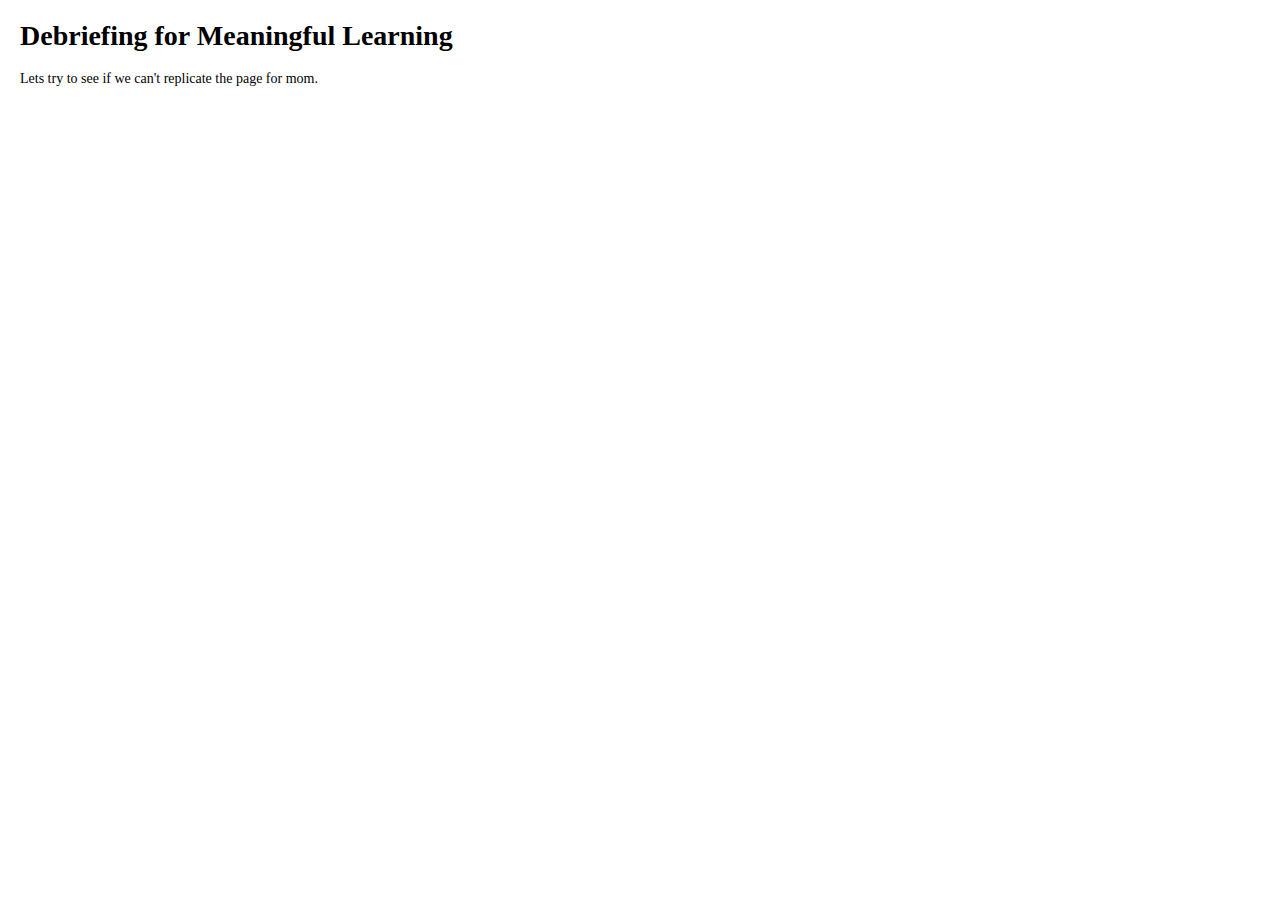
==== index.html @ 8db07a2d "Update index.html" ====
<!DOCTYPE html>
<html>

<head>
  <link rel="stylesheet" href="styles.css">
</head>

<body>
  <h1> Debriefing for Meaningful Learning </h1>

  Lets try to see if we can't replicate the page for mom.
</body>
</html>
---- styles.css ----
.title {
  color: #a6917e;
  font-size: 18px;
}

body {
  background-color: #ffffff;
  margin-left:20px;
  margin-right:20px;
  margin-top:20px;
  margin-bottom:10px;
  font-size: 14px;
}

.img {
 color: #ffffff; 
}
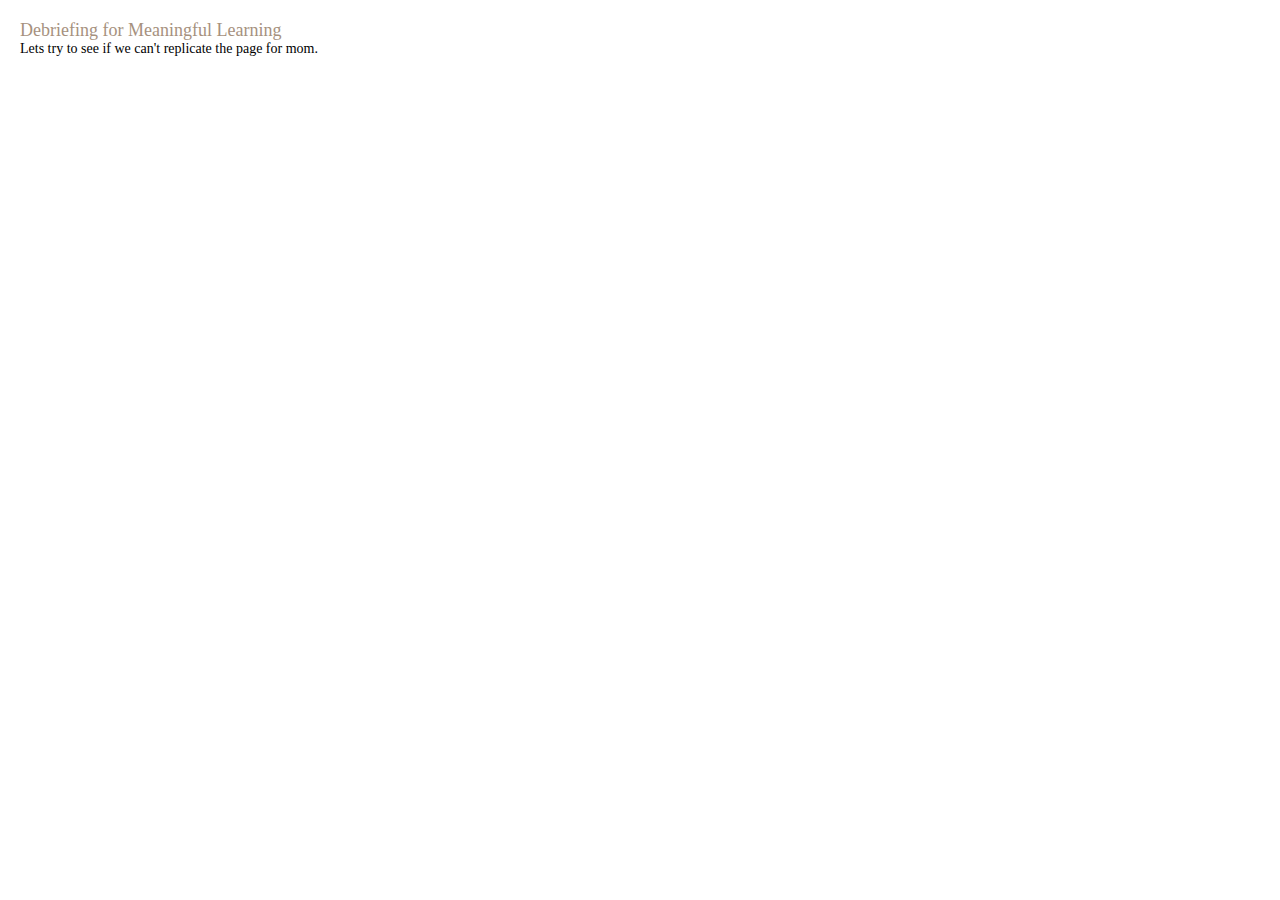
==== commit b05adacc: "Update index.html" ====
--- a/index.html
+++ b/index.html
@@ -6,7 +6,7 @@
 </head>
 
 <body>
-  <h1> Debriefing for Meaningful Learning </h1>
+  <div class="title"> Debriefing for Meaningful Learning </div>
 
   Lets try to see if we can't replicate the page for mom.
 </body>
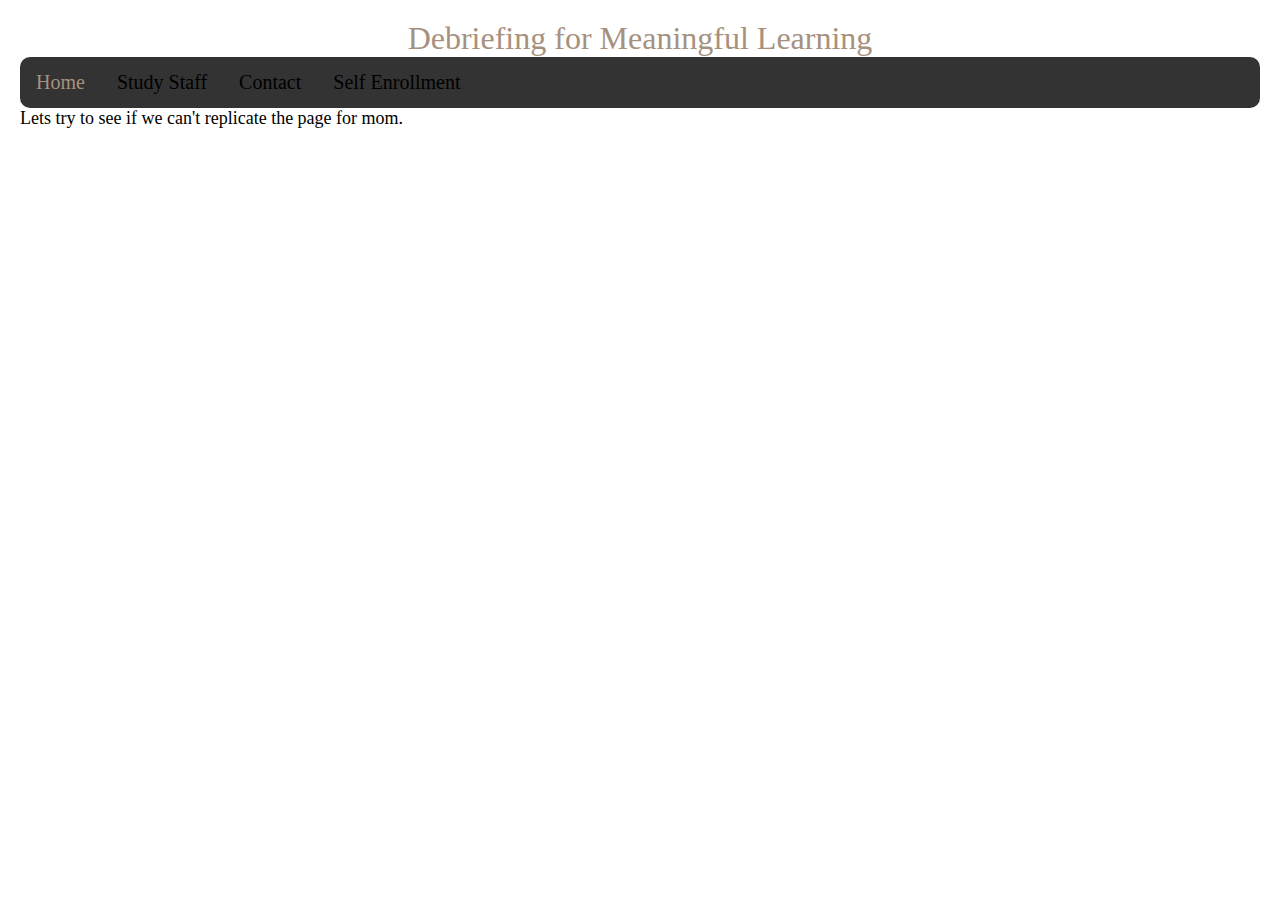
==== commit 30c151e0: "Top nav" ====
--- a/index.html
+++ b/index.html
@@ -7,6 +7,12 @@
 
 <body>
   <div class="title"> Debriefing for Meaningful Learning </div>
+  <div class="topnav">
+    <a class="active" href="/">  Home</a>
+    <a href="/study_staff">  Study Staff</a>
+    <a href="/contact">  Contact</a>
+    <a href="/self_enrollment">  Self Enrollment</a>
+  </div>
 
   Lets try to see if we can't replicate the page for mom.
 </body>
--- a/styles.css
+++ b/styles.css
@@ -1,6 +1,7 @@
 .title {
   color: #a6917e;
-  font-size: 18px;
+  font-size: 32px;
+  text-align: center;
 }
 
 body {
@@ -9,9 +10,31 @@
   margin-right:20px;
   margin-top:20px;
   margin-bottom:10px;
-  font-size: 14px;
+  font-size: 18px;
 }
 
-.img {
- color: #ffffff; 
+.topnav {
+  background-color: #333;
+  overflow: hidden;
+  border-radius: 10px;
 }
+
+/* Style the links inside the navigation bar */
+.topnav a {
+  float: left;
+  color: black;
+  text-align: center;
+  padding: 14px 16px;
+  text-decoration: none;
+  font-size: 20px;
+}
+
+/* Change the color of links on hover */
+.topnav a:hover {
+  color: #a6917e;
+}
+
+/* Add a color to the active/current link */
+.topnav a.active {
+  color: #a6917e;
+}
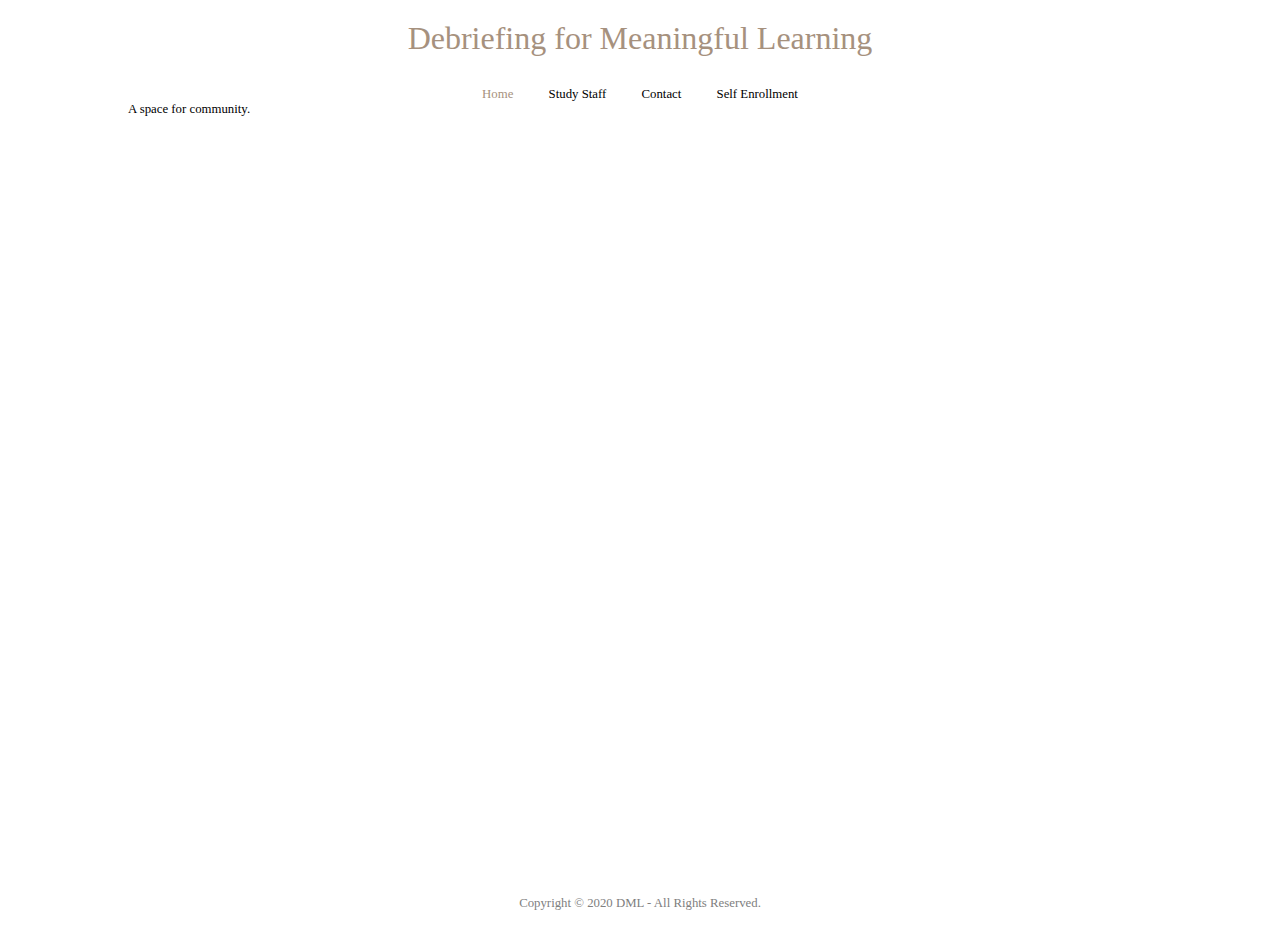
==== commit 69fef5bc: "Add footer" ====
--- a/index.html
+++ b/index.html
@@ -5,15 +5,24 @@
   <link rel="stylesheet" href="styles.css">
 </head>
 
-<body>
-  <div class="title"> Debriefing for Meaningful Learning </div>
-  <div class="topnav">
-    <a class="active" href="/">  Home</a>
-    <a href="/study_staff">  Study Staff</a>
-    <a href="/contact">  Contact</a>
-    <a href="/self_enrollment">  Self Enrollment</a>
-  </div>
+<div id="page-container">
+  <body>
+    <div class="title"> Debriefing for Meaningful Learning </div>
+    <div class="topnav">
+      <a class="active" href="/">  Home</a>
+      <a href="/study_staff">  Study Staff</a>
+      <a href="/contact">  Contact</a>
+      <a href="/self_enrollment">  Self Enrollment</a>
+    </div>
 
-  Lets try to see if we can't replicate the page for mom.
-</body>
+    A space for community.
+
+  </body>
+
+<footer id="footer">
+  <span> </span>
+  Copyright © 2020 DML - All Rights Reserved.
+</footer>
+
+</div>
 </html>
--- a/styles.css
+++ b/styles.css
@@ -1,32 +1,84 @@
 .title {
   color: #a6917e;
-  font-size: 32px;
-  text-align: center;
-}
+  font-size: 2.5vw;
+  text-align: center;
+  padding-bottom: 30px;
+}
+
+div.row {
+  position: relative;
+  text-align: center;
+  padding-top: 20px;
+  padding-bottom: 20px;
+}
+
+.column_profile {
+  float: left;
+  padding-left: 4%;
+  padding-right: 4%;
+  width: 20%;
+  font-size: 1vw;
+  text-align: left;
+}
+
+.container_pro_pic {
+  width: 100%;
+}
+
+.profile_header {
+  font-size: 125%;
+  font-weight: bold;
+  text-align: center;
+}
+
+
+img {
+  max-width: 100%;
+  max-height: auto;
+  height: auto;
+  object-fit:scale-down;
+  padding-top: 5%;
+  padding-bottom: 5%;
+}
+
+img.profile_pic {
+  width: 800px;
+  height: auto;
+
+}
+
+.row:after {
+  position: relative;
+  content: "";
+  display: table;
+  clear: both;
+}
+
 
 body {
   background-color: #ffffff;
-  margin-left:20px;
-  margin-right:20px;
+  margin-left:10%;
+  margin-right:10%;
   margin-top:20px;
-  margin-bottom:10px;
-  font-size: 18px;
+  margin-bottom:20px;
+  font-size: 1vw;
 }
 
 .topnav {
-  background-color: #333;
+  background-color: white;
   overflow: hidden;
   border-radius: 10px;
+  align: center;
+  text-align: center;
 }
 
 /* Style the links inside the navigation bar */
 .topnav a {
-  float: left;
+  text-align: center;
   color: black;
-  text-align: center;
   padding: 14px 16px;
   text-decoration: none;
-  font-size: 20px;
+  font-size: 1vw;
 }
 
 /* Change the color of links on hover */
@@ -38,3 +90,121 @@
 .topnav a.active {
   color: #a6917e;
 }
+
+/* Making horizontal lines with words */
+.strike {
+  padding-top: 20px;
+  display: block;
+  text-align: center;
+  overflow: hidden;
+  white-space: nowrap;
+  font-size: 1.35vw;
+  color: #a6917e;
+}
+
+.strike > span {
+  position: relative;
+  display: inline-block;
+}
+
+.strike > span:before,
+.strike > span:after {
+  content: "";
+  position: absolute;
+  top: 50%;
+  width: 9999px;
+  height: 2px;
+  background: #a6917e;
+}
+
+.strike > span:before {
+  right: 100%;
+  margin-right: 15px;
+}
+
+.strike > span:after {
+  left: 100%;
+  margin-left: 15px;
+}
+
+/* Study staff page containers */
+.staff_img {
+  width: 50px;
+}
+
+
+/* Contact form styles */
+/* Style inputs with type="text", select elements and textareas */
+input[type=text], select, textarea {
+  width: 100%; /* Full width */
+  padding: 12px; /* Some padding */
+  border: 1px solid #ccc; /* Gray border */
+  border-radius: 4px; /* Rounded borders */
+  box-sizing: border-box; /* Make sure that padding and width stays in place */
+  margin-top: 6px; /* Add a top margin */
+  margin-bottom: 16px; /* Bottom margin */
+  font-size: 1vw;
+  resize: vertical /* Allow the user to vertically resize the textarea (not horizontally) */
+}
+
+/* Style the submit button with a specific background color etc */
+input[type=submit] {
+  background-color: #4CAF50;
+  color: white;
+  padding: 12px 20px;
+  border: none;
+  border-radius: 4px;
+  cursor: pointer;
+}
+
+/* When moving the mouse over the submit button, add a darker green color */
+input[type=submit]:hover {
+  background-color: #45a049;
+}
+
+/* Add a background color and some padding around the form */
+.contact_container {
+  width: 80%;
+  border-radius: 5px;
+  padding: 20px;
+  text-align: center;
+  padding-left: 10%;
+}
+
+.dml_img {
+  padding-top: 0px;
+  padding-left: 27%;
+  padding-bottom: 2%;
+}
+
+/* Footer styling */
+.footer {
+  position: absolute;
+  bottom: 0;
+  left: 0;
+  bottom: 0;
+  width: 100%;
+  background-color: #white;
+  color: #007fff;
+  text-align: center;
+  height: 3.5rem;
+}
+
+#page-container {
+  position: relative;
+  min-height: 100vh;
+}
+
+#content-wrap {
+  padding-bottom: 3.5rem;    /* Footer height */
+}
+
+#footer {
+  position: absolute;
+  bottom: 0;
+  width: 100%;
+  height: 1.5rem;            /* Footer height */
+  align-items: center;
+  text-align: center;
+  color:#808080;
+}
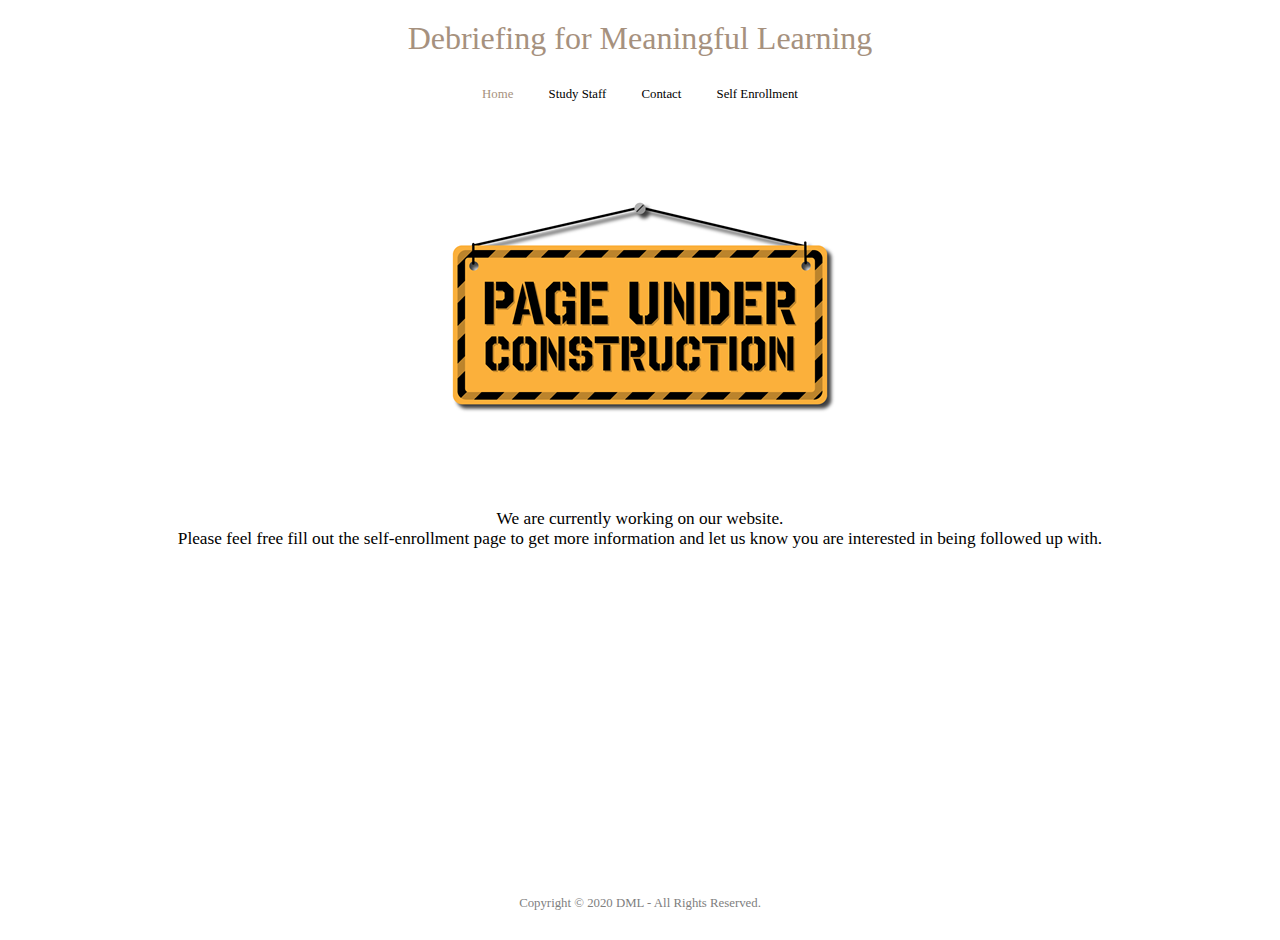
==== commit 3611649d: "Construction post" ====
--- a/index.html
+++ b/index.html
@@ -15,7 +15,13 @@
       <a href="/self_enrollment">  Self Enrollment</a>
     </div>
 
-    A space for community.
+    <img class="dml_img" src="fig/UnderConstruction.png" style="padding-bottom:20px">
+    <div class="row" style="font-size: 1.35vw">
+      We are currently working on our website. <br>
+      Please feel free fill out
+      the self-enrollment page to get more information and let us know you are interested in
+      being followed up with.
+    </div>
 
   </body>
 
--- a/styles.css
+++ b/styles.css
@@ -98,7 +98,7 @@
   text-align: center;
   overflow: hidden;
   white-space: nowrap;
-  font-size: 1.35vw;
+  font-size: 1.45vw;
   color: #a6917e;
 }
 
@@ -172,9 +172,12 @@
 }
 
 .dml_img {
-  padding-top: 0px;
-  padding-left: 27%;
-  padding-bottom: 2%;
+    /* padding-top: 0px;
+    padding-left: 27%;
+    padding-bottom: 2%; */
+    display: block;
+    margin-left: auto;
+    margin-right: auto;
 }
 
 /* Footer styling */
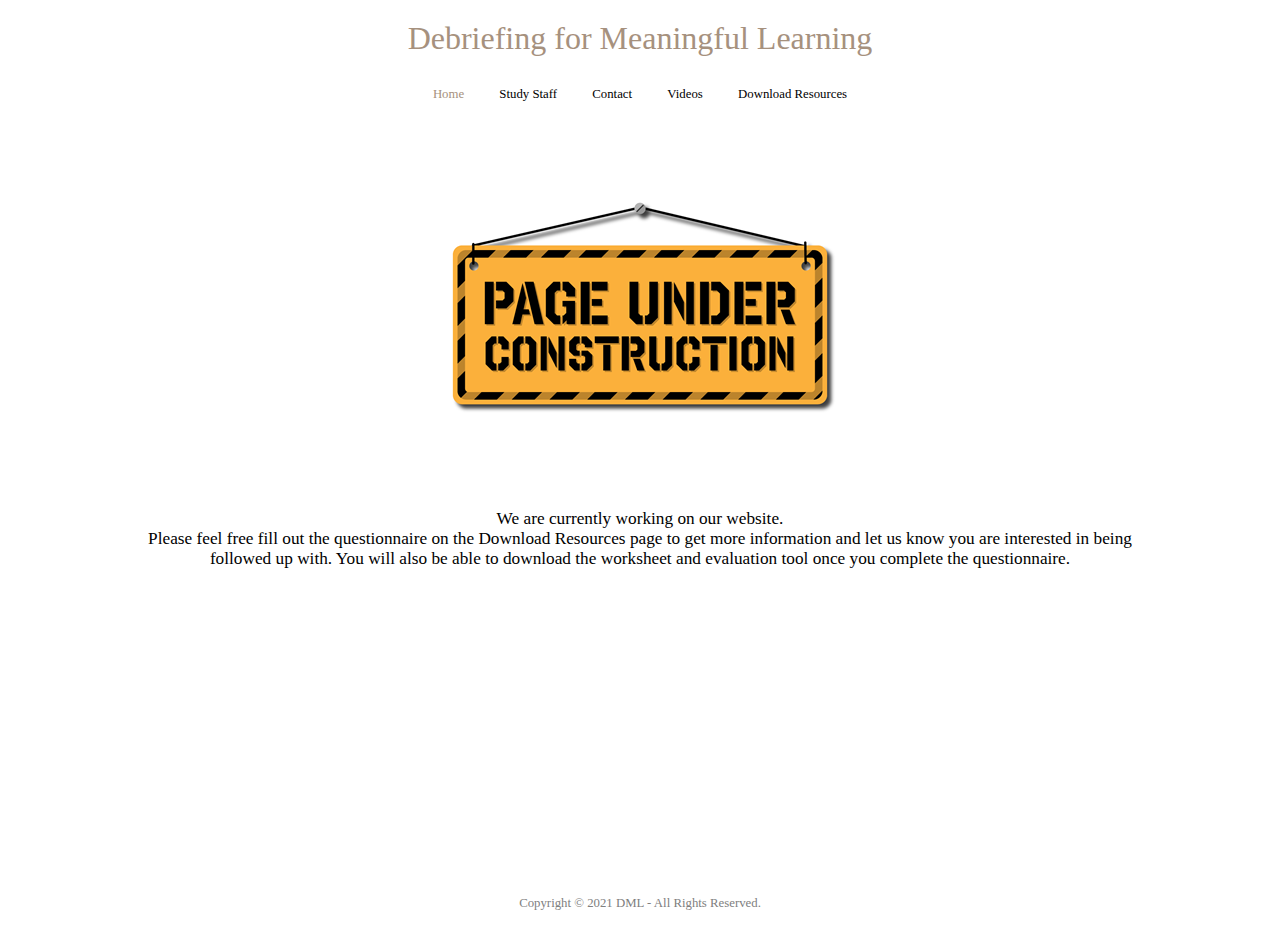
==== commit e83fb29f: "Fix contact page, and videos" ====
--- a/index.html
+++ b/index.html
@@ -12,22 +12,24 @@
       <a class="active" href="/">  Home</a>
       <a href="/study_staff">  Study Staff</a>
       <a href="/contact">  Contact</a>
-      <a href="/self_enrollment">  Self Enrollment</a>
+      <a href="/videos">  Videos</a>
+      <a href="/self_enrollment">  Download Resources</a>
     </div>
 
     <img class="dml_img" src="fig/UnderConstruction.png" style="padding-bottom:20px">
     <div class="row" style="font-size: 1.35vw">
       We are currently working on our website. <br>
       Please feel free fill out
-      the self-enrollment page to get more information and let us know you are interested in
-      being followed up with.
+      the questionnaire on the Download Resources page to get more information and let us know you are interested in
+      being followed up with. You will also be able to download the worksheet and evaluation
+      tool once you complete the questionnaire.
     </div>
 
   </body>
 
 <footer id="footer">
   <span> </span>
-  Copyright © 2020 DML - All Rights Reserved.
+  Copyright © 2021 DML - All Rights Reserved.
 </footer>
 
 </div>
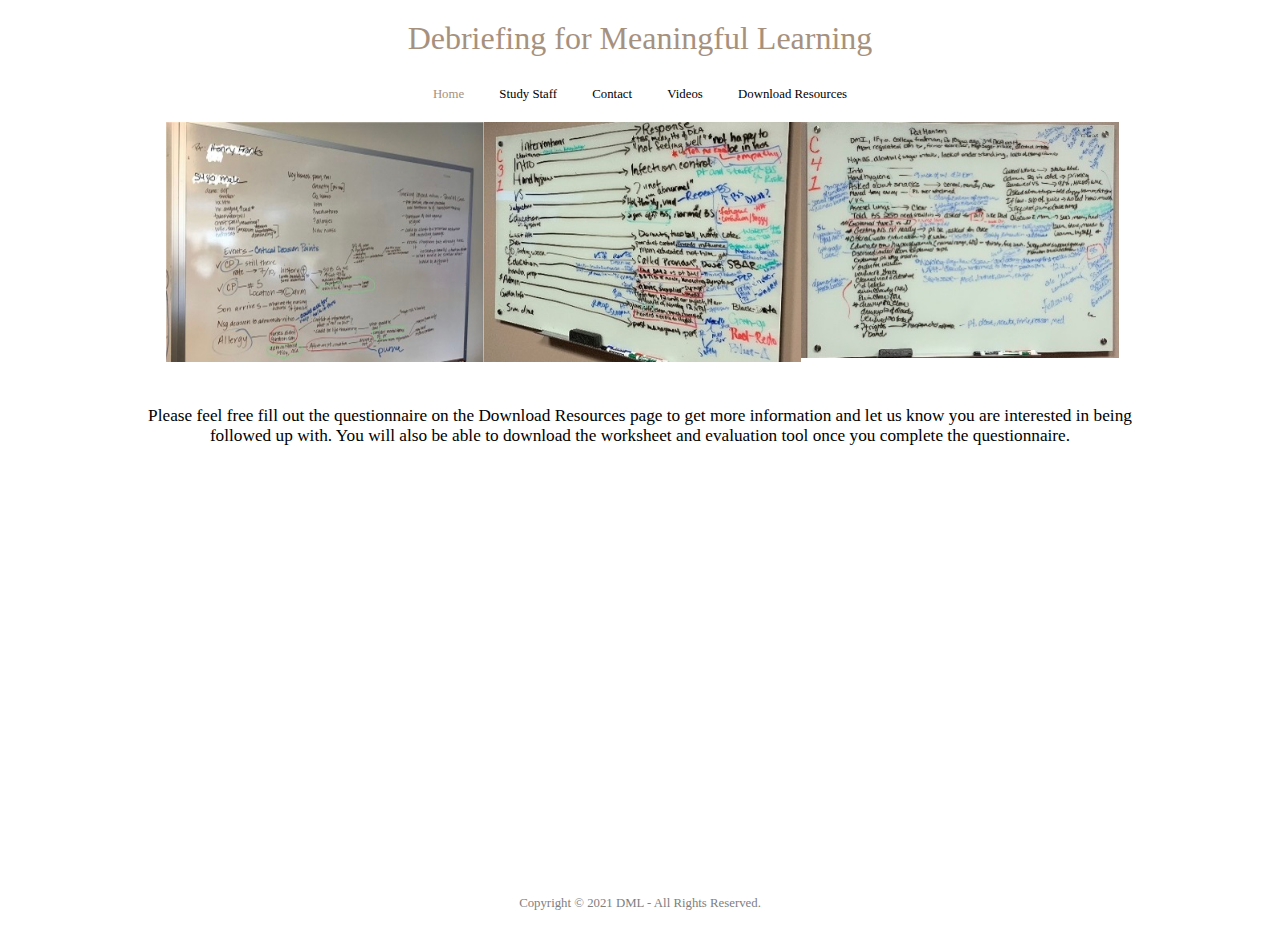
==== commit 3b6a81b3: "cover updating" ====
--- a/index.html
+++ b/index.html
@@ -16,9 +16,18 @@
       <a href="/self_enrollment">  Download Resources</a>
     </div>
 
-    <img class="dml_img" src="fig/UnderConstruction.png" style="padding-bottom:20px">
+    <div class="row">
+        <div class="column left">
+            <img class="cover" src="fig/Home3_2.jpeg">
+        </div>
+        <div class="column middle">
+            <img class="cover" src="fig/Home2_2.jpeg">
+        </div>
+        <div class="column right">
+          <img class="cover" src="fig/Home1.jpeg">
+        </div>
+    </div>
     <div class="row" style="font-size: 1.35vw">
-      We are currently working on our website. <br>
       Please feel free fill out
       the questionnaire on the Download Resources page to get more information and let us know you are interested in
       being followed up with. You will also be able to download the worksheet and evaluation
--- a/styles.css
+++ b/styles.css
@@ -31,6 +31,52 @@
   text-align: center;
 }
 
+.column {
+  float: left;
+  padding: 0px;
+}
+
+.left {
+  width: 31%;
+  padding-left: 3vw;
+  padding-right: 0px;
+  padding-bottom: 0;
+  position: relative;
+}
+
+.right {
+  padding-left: 0px;
+  width: 31%;
+  padding-top: 0;
+  padding-bottom: 0;
+  padding-right: 0;
+  border-left: 0;
+  position: relative;
+}
+
+.middle {
+  width: 31%;
+  float: center;
+  padding: 0;
+}
+
+img.cover {
+  max-width: 100%;
+  /* max-height: auto; */
+  height: auto;
+  object-fit:scale-down;
+  padding-top: 0;
+  padding-bottom: 0;
+}
+
+img.cover2 {
+  max-width: 100%;
+  max-height: 100%;
+  height: 100%;
+  /* object-fit:scale-down; */
+  padding-top: 0;
+  padding-bottom: 0;
+}
 
 img {
   max-width: 100%;
@@ -136,6 +182,7 @@
 /* Contact form styles */
 /* Style inputs with type="text", select elements and textareas */
 input[type=text], select, textarea {
+  margin: auto;
   width: 100%; /* Full width */
   padding: 12px; /* Some padding */
   border: 1px solid #ccc; /* Gray border */
@@ -167,7 +214,7 @@
   width: 80%;
   border-radius: 5px;
   padding: 20px;
-  text-align: center;
+  text-align: left;
   padding-left: 10%;
 }
 
